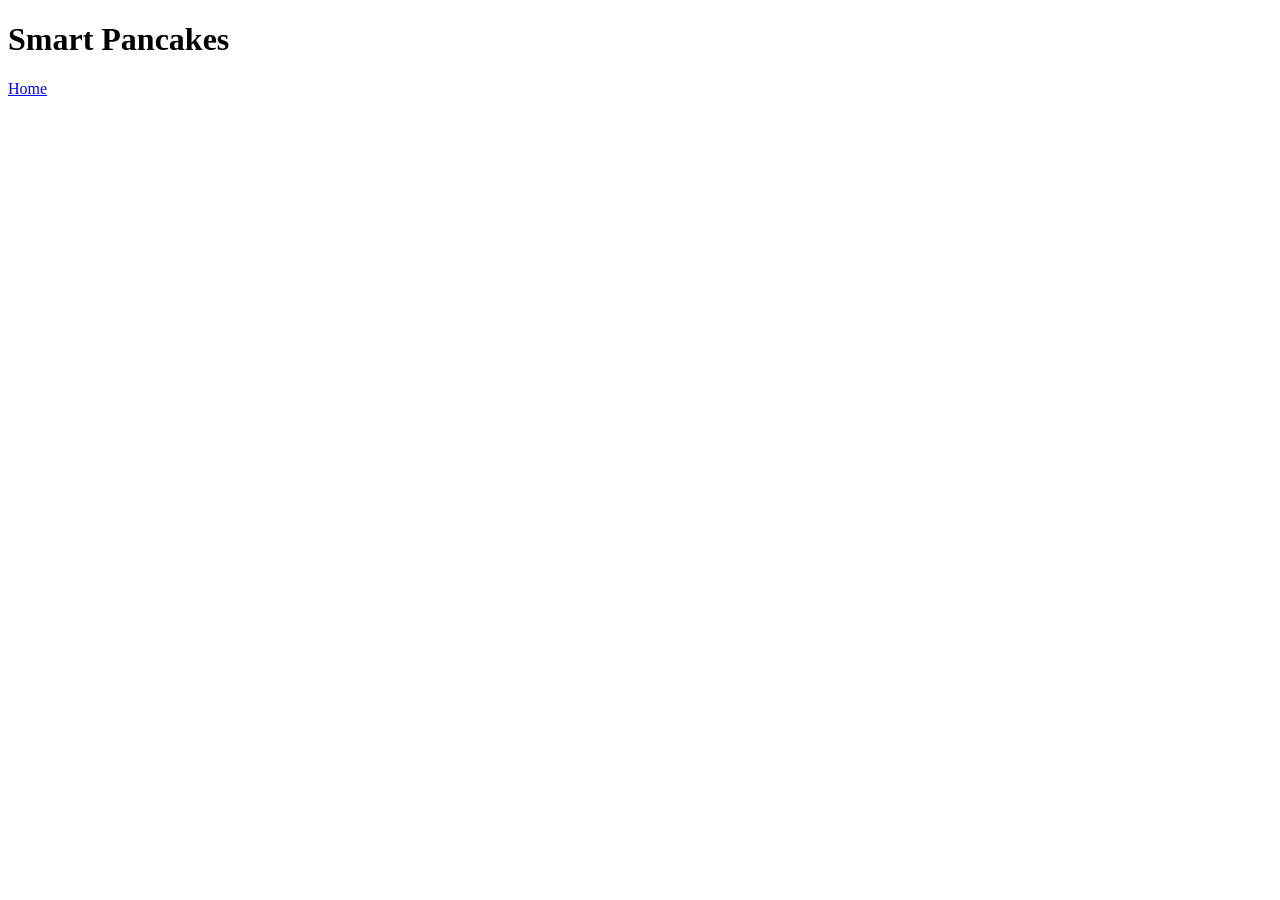
==== recipes/smart-pancakes.html @ 3573c0e7 "Link index.html and smart-pancakes.html with each other" ====
<!DOCTYPE html>
<html lang="en">
    <head>
        <meta charset="UTF-8" />
        <title>Smart Pancakes</title>
    </head>
    <body>
        <h1>Smart Pancakes</h1>
        <a href="../index.html">Home</a>
    </body>
</html>
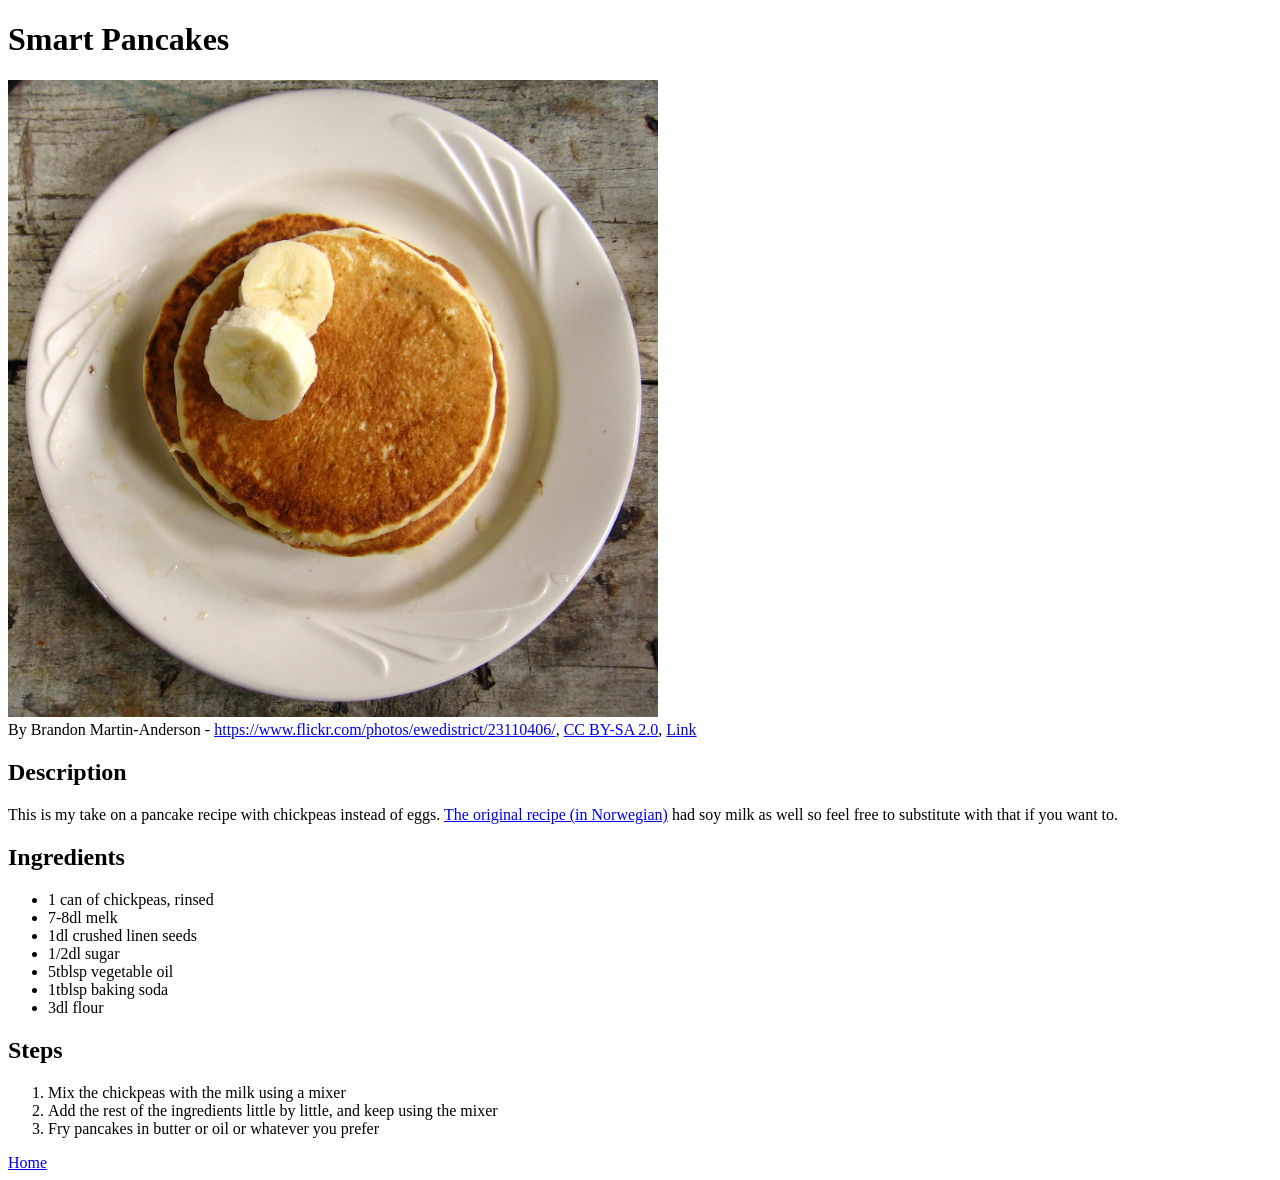
==== commit 99be84a8: "Finished smart-pancakes.html" ====
--- a/recipes/smart-pancakes.html
+++ b/recipes/smart-pancakes.html
@@ -6,6 +6,26 @@
     </head>
     <body>
         <h1>Smart Pancakes</h1>
+        <img src="../images/Banana_on_pancake.jpg" alt="some pancakes" width="650"><br>
+        By Brandon Martin-Anderson - <a rel="nofollow" class="external free" href="https://www.flickr.com/photos/ewedistrict/23110406/">https://www.flickr.com/photos/ewedistrict/23110406/</a>, <a href="https://creativecommons.org/licenses/by-sa/2.0" title="Creative Commons Attribution-Share Alike 2.0">CC BY-SA 2.0</a>, <a href="https://commons.wikimedia.org/w/index.php?curid=500747">Link</a>
+        <h2>Description</h2>
+        <p>This is my take on a pancake recipe with chickpeas instead of eggs. <a href="http://www.veganmisjonen.com/2015/06/oppskrift-sunne-pannekaker.html">The original recipe (in Norwegian)</a> had soy milk as well so feel free to substitute with that if you want to.</p>
+        <h2>Ingredients</h2>
+        <ul>
+            <li>1 can of chickpeas, rinsed</li>
+            <li>7-8dl melk</li>
+            <li>1dl crushed linen seeds</li>
+            <li>1/2dl sugar</li>
+            <li>5tblsp vegetable oil</li>
+            <li>1tblsp baking soda</li>
+            <li>3dl flour</li>
+        </ul>
+        <h2>Steps</h2>
+        <ol>
+            <li>Mix the chickpeas with the milk using a mixer</li>
+            <li>Add the rest of the ingredients little by little, and keep using the mixer</li>
+            <li>Fry pancakes in butter or oil or whatever you prefer</li>
+        </ol>
         <a href="../index.html">Home</a>
     </body>
 </html>
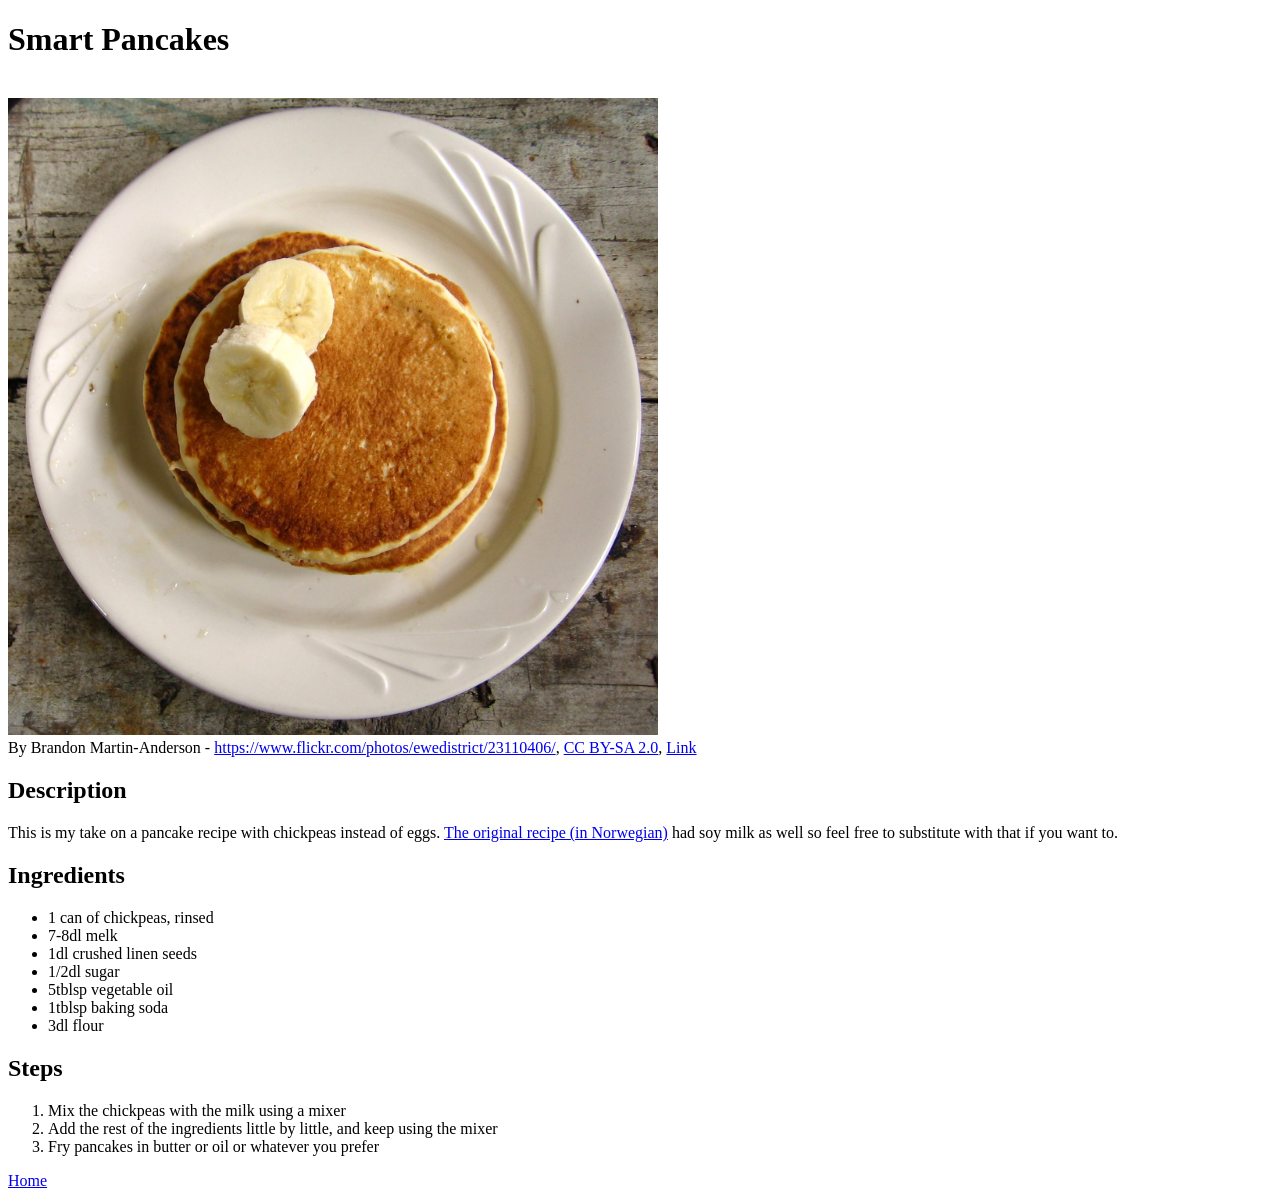
==== commit 8420468e: "Add linebreak after images" ====
--- a/recipes/smart-pancakes.html
+++ b/recipes/smart-pancakes.html
@@ -5,7 +5,7 @@
         <title>Smart Pancakes</title>
     </head>
     <body>
-        <h1>Smart Pancakes</h1>
+        <h1>Smart Pancakes</h1><br>
         <img src="../images/Banana_on_pancake.jpg" alt="some pancakes" width="650"><br>
         By Brandon Martin-Anderson - <a rel="nofollow" class="external free" href="https://www.flickr.com/photos/ewedistrict/23110406/">https://www.flickr.com/photos/ewedistrict/23110406/</a>, <a href="https://creativecommons.org/licenses/by-sa/2.0" title="Creative Commons Attribution-Share Alike 2.0">CC BY-SA 2.0</a>, <a href="https://commons.wikimedia.org/w/index.php?curid=500747">Link</a>
         <h2>Description</h2>
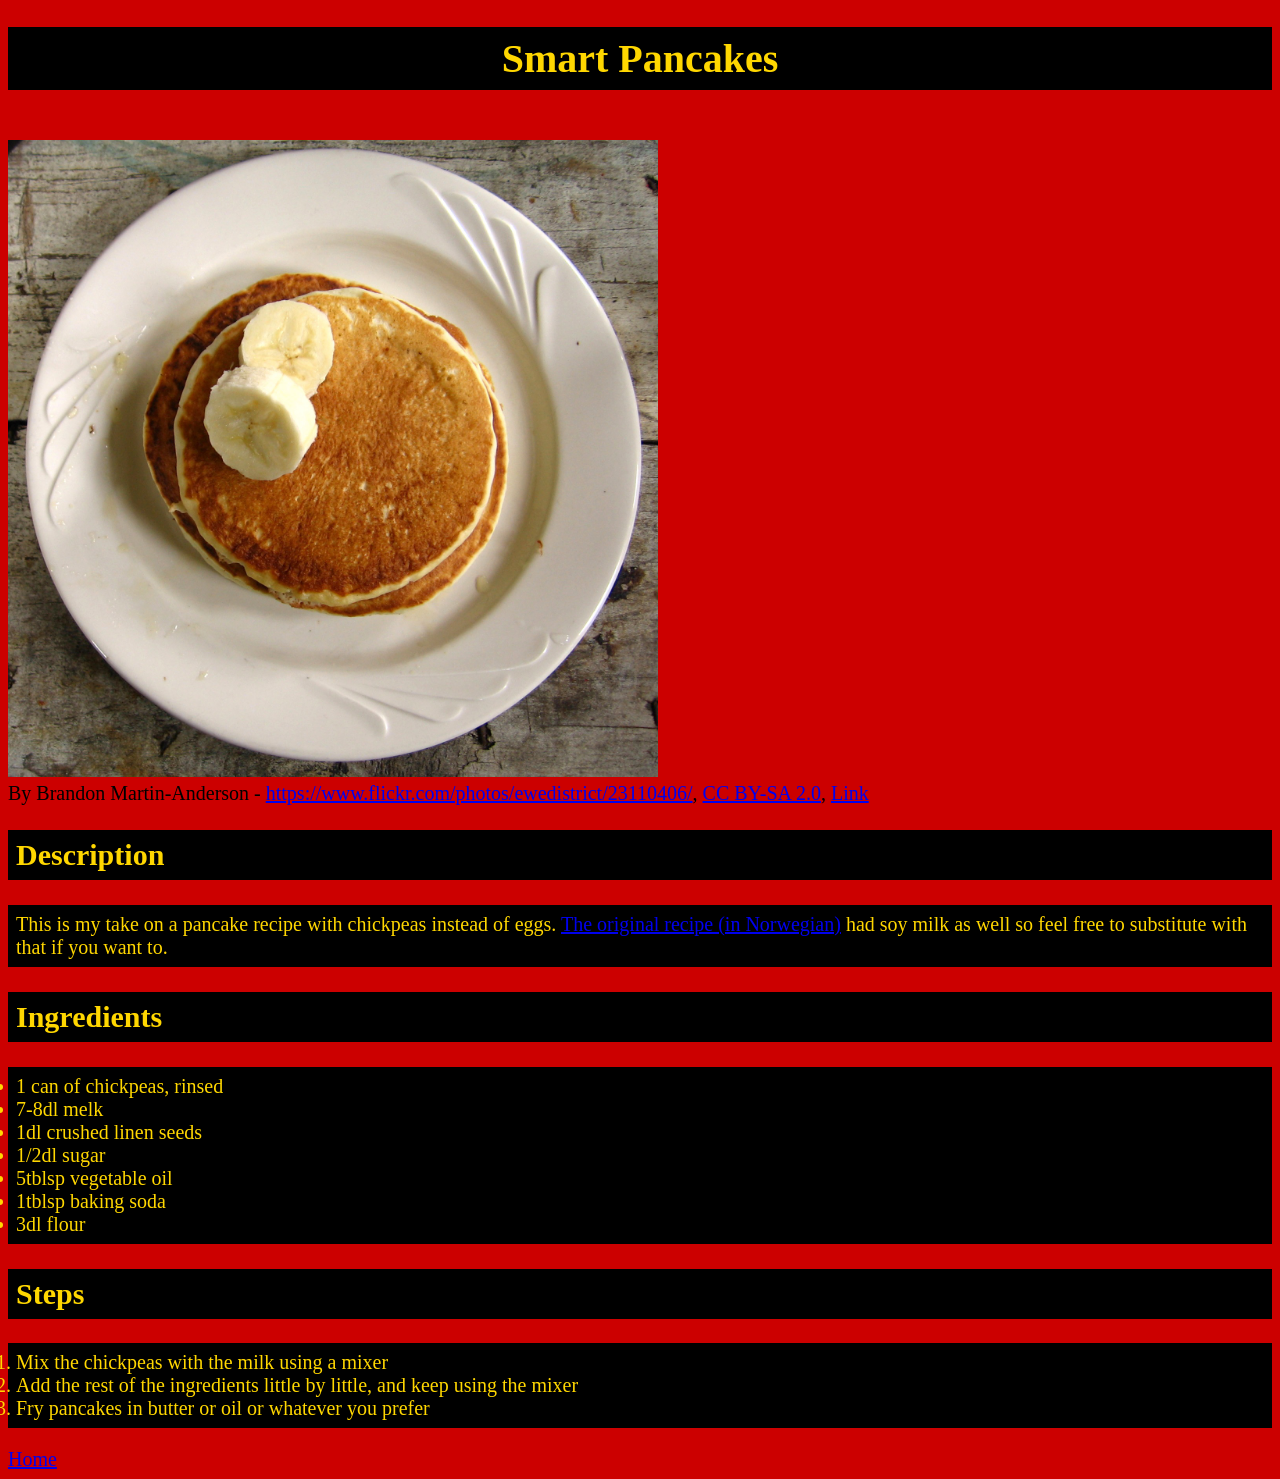
==== commit 554962b2: "Add CSS to all html documents" ====
--- a/recipes/smart-pancakes.html
+++ b/recipes/smart-pancakes.html
@@ -2,16 +2,17 @@
 <html lang="en">
     <head>
         <meta charset="UTF-8" />
+	<link rel="stylesheet" href="../style.css">
         <title>Smart Pancakes</title>
     </head>
     <body>
-        <h1>Smart Pancakes</h1><br>
+        <h1 class="text">Smart Pancakes</h1><br>
         <img src="../images/Banana_on_pancake.jpg" alt="some pancakes" width="650"><br>
-        By Brandon Martin-Anderson - <a rel="nofollow" class="external free" href="https://www.flickr.com/photos/ewedistrict/23110406/">https://www.flickr.com/photos/ewedistrict/23110406/</a>, <a href="https://creativecommons.org/licenses/by-sa/2.0" title="Creative Commons Attribution-Share Alike 2.0">CC BY-SA 2.0</a>, <a href="https://commons.wikimedia.org/w/index.php?curid=500747">Link</a>
-        <h2>Description</h2>
-        <p>This is my take on a pancake recipe with chickpeas instead of eggs. <a href="http://www.veganmisjonen.com/2015/06/oppskrift-sunne-pannekaker.html">The original recipe (in Norwegian)</a> had soy milk as well so feel free to substitute with that if you want to.</p>
-        <h2>Ingredients</h2>
-        <ul>
+	By Brandon Martin-Anderson - <a rel="nofollow" class="external free" href="https://www.flickr.com/photos/ewedistrict/23110406/">https://www.flickr.com/photos/ewedistrict/23110406/</a>, <a href="https://creativecommons.org/licenses/by-sa/2.0" title="Creative Commons Attribution-Share Alike 2.0">CC BY-SA 2.0</a>, <a href="https://commons.wikimedia.org/w/index.php?curid=500747">Link</a>
+        <h2 class="text">Description</h2>
+        <p class="text">This is my take on a pancake recipe with chickpeas instead of eggs. <a href="http://www.veganmisjonen.com/2015/06/oppskrift-sunne-pannekaker.html">The original recipe (in Norwegian)</a> had soy milk as well so feel free to substitute with that if you want to.</p>
+        <h2 class="text">Ingredients</h2>
+        <ul class="text list">
             <li>1 can of chickpeas, rinsed</li>
             <li>7-8dl melk</li>
             <li>1dl crushed linen seeds</li>
@@ -20,8 +21,8 @@
             <li>1tblsp baking soda</li>
             <li>3dl flour</li>
         </ul>
-        <h2>Steps</h2>
-        <ol>
+        <h2 class="text">Steps</h2>
+        <ol class="text list">
             <li>Mix the chickpeas with the milk using a mixer</li>
             <li>Add the rest of the ingredients little by little, and keep using the mixer</li>
             <li>Fry pancakes in butter or oil or whatever you prefer</li>
--- a/style.css
+++ b/style.css
@@ -0,0 +1,20 @@
+body {
+	background-color: #CC0000;
+	font-family: HeavyData, "Times New Roman", Verdana, serif;
+	font-size: 20px;
+}
+
+.text {
+	color: #FFD700;
+	background-color: black;
+	padding: 8px;
+}
+
+.list {
+	padding: 8px;
+}
+
+h1 {
+	text-align: center;
+	padding: 8px;
+}
